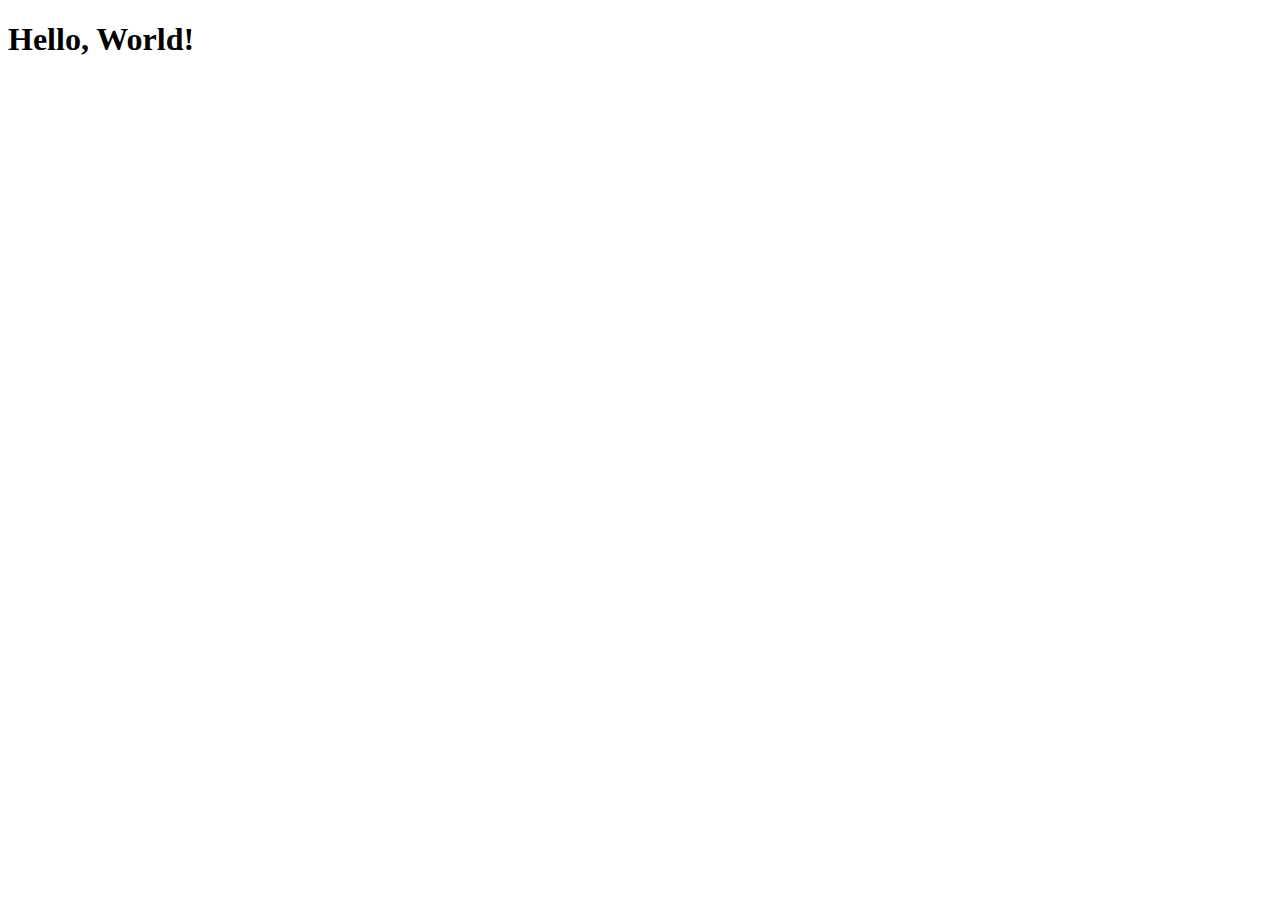
==== index.html @ b4d1e176 "Create index.html" ====
<!DOCTYPE html>
<html lang="en">
<head>
    <meta charset="UTF-8">
    <meta name="viewport" content="width=device-width, initial-scale=1.0">
    <title>Hello World</title>
</head>
<body>
    <h1>Hello, World!</h1>
</body>
</html>
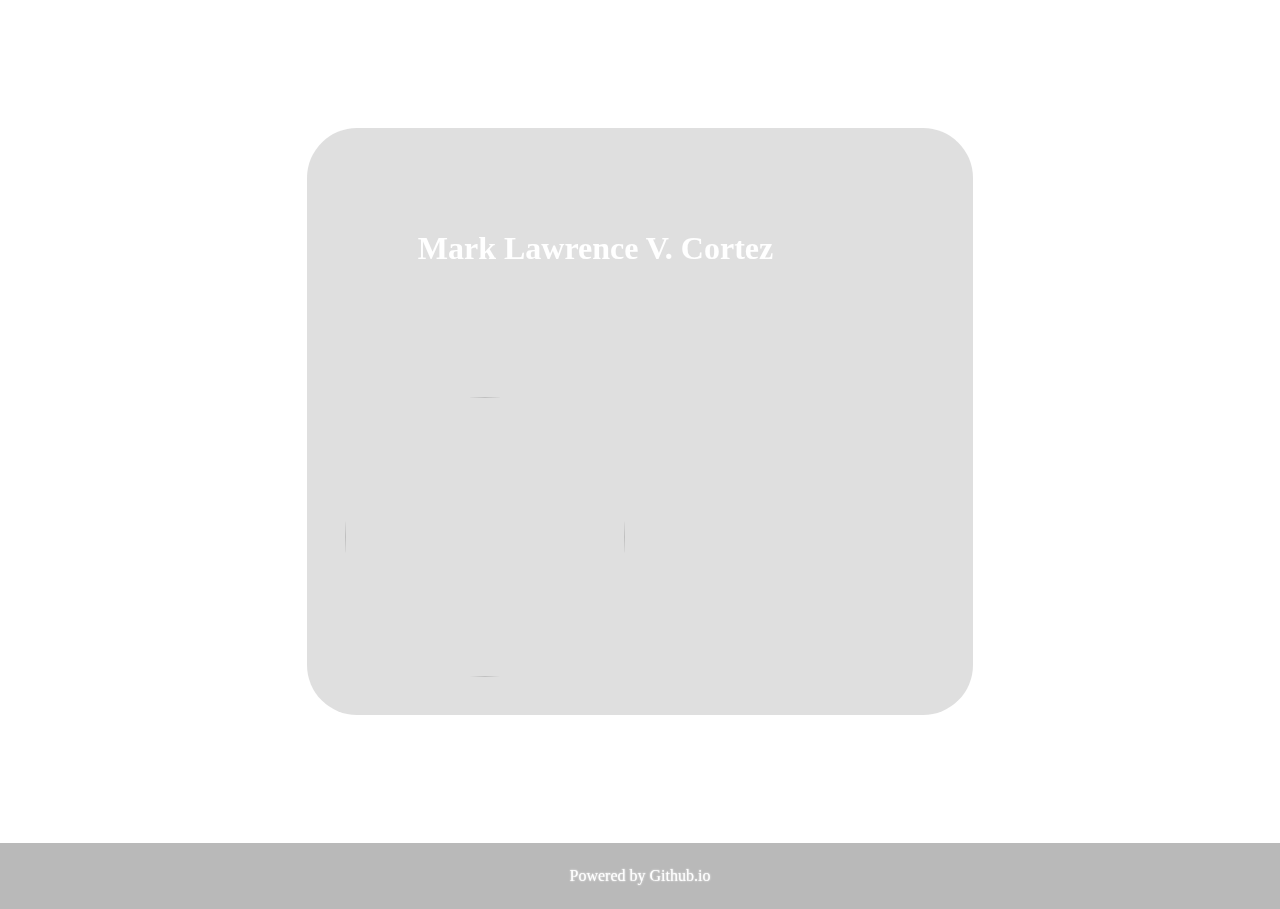
==== commit 9251f934: "update" ====
--- a/index.html
+++ b/index.html
@@ -3,9 +3,33 @@
 <head>
     <meta charset="UTF-8">
     <meta name="viewport" content="width=device-width, initial-scale=1.0">
-    <title>Hello World</title>
+    <meta http-equiv="X-UA-Compatible" content="IE=edge">
+    <title>lolenseu</title>
+    <link rel="stylesheet" href="styles.css">
+    <link rel="icon" href="https://cdn-icons-png.flaticon.com/512/25/25231.png">
 </head>
 <body>
-    <h1>Hello, World!</h1>
+
+    <!--content-->
+    <div class="container">
+        <div class="top-bar">
+            <div class="name-container">
+                <h1>Mark Lawrence V. Cortez</h1>
+            </div>
+        </div>
+        <div class="center-bar">
+            <div class="img-container">
+                <img src="https://avatars.githubusercontent.com/u/190194096?v=4" alt="">
+            </div>
+        </div>
+        <div class="bottom-bar">
+        </div>
+    </div>
+
+    <!--footer-->
+    <footer class="footer">
+        <p>Powered by Github.io</p>
+    </footer>
+
 </body>
-</html>
+</html>--- a/styles.css
+++ b/styles.css
@@ -0,0 +1,59 @@
+html {
+    scroll-behavior: smooth;
+}
+  
+body { 
+    margin: 0;
+    font-family: 'Poppins';    
+    background: url(https://cdn.wallpapersafari.com/69/90/DpTvQ0.jpg);
+    background-size: cover; 
+    background-position: center; 
+    background-repeat: no-repeat;
+    background-attachment: fixed;
+    color: white;
+}
+
+/* content */
+.container {
+    height: 64%;
+    width: auto;
+    margin: 10% 24%;
+    padding: 5px;
+    border-radius: 50px;
+    backdrop-filter: blur(10px);
+    background-color:rgba(148, 148, 148, 0.3);
+}
+
+.top-bar {
+    margin: 10%;
+    display: flex;
+}
+
+.img-container img {
+    height: 280px;
+    width: 280px;
+    text-align: left;
+    margin: 5% 5%;
+    border-radius: 100%;
+}
+
+.name-container {
+    margin: 10px 40px;
+}
+
+
+/* footer */
+footer {
+    width: auto;
+    bottom: 0;
+    padding: 8px 0;
+    text-align: center;
+    backdrop-filter: blur(10px);
+    background-color:rgba(24, 24, 24, 0.3);
+}
+    
+footer p {
+    
+    text-align: center;
+    text-shadow: 0 0 2px #ffffff; 
+}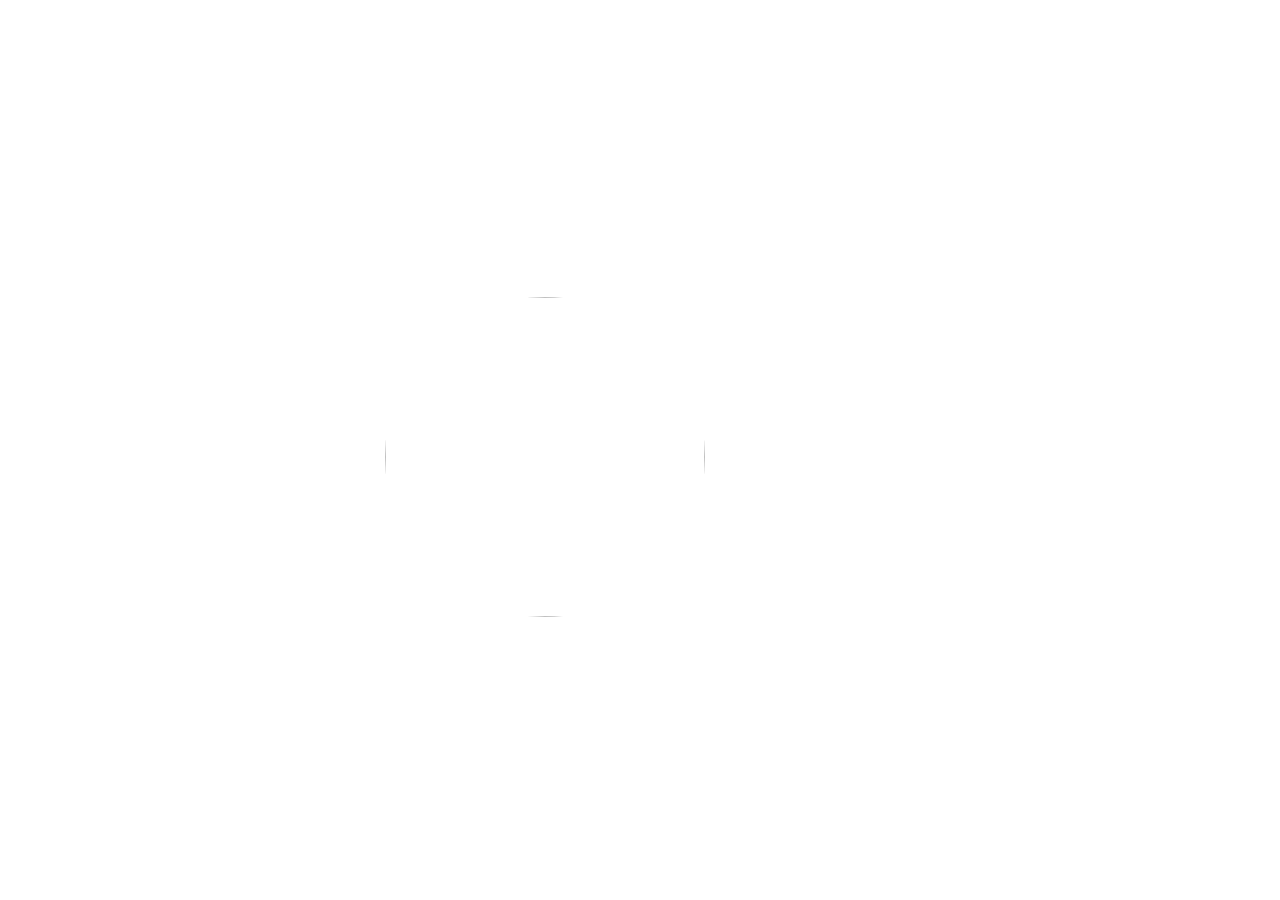
==== commit 69629284: "update" ====
--- a/index.html
+++ b/index.html
@@ -26,10 +26,5 @@
         </div>
     </div>
 
-    <!--footer-->
-    <footer class="footer">
-        <p>Powered by Github.io</p>
-    </footer>
-
 </body>
 </html>--- a/styles.css
+++ b/styles.css
@@ -5,7 +5,7 @@
 body { 
     margin: 0;
     font-family: 'Poppins';    
-    background: url(https://cdn.wallpapersafari.com/69/90/DpTvQ0.jpg);
+    background: url(https://images5.alphacoders.com/135/thumb-1920-1355054.png);
     background-size: cover; 
     background-position: center; 
     background-repeat: no-repeat;
@@ -15,23 +15,27 @@
 
 /* content */
 .container {
-    height: 64%;
+    height: auto;
     width: auto;
-    margin: 10% 24%;
-    padding: 5px;
+    margin: 8% 24%;
+    padding: 50px 50px;
     border-radius: 50px;
     backdrop-filter: blur(10px);
-    background-color:rgba(148, 148, 148, 0.3);
+    background-color:rgba(255, 255, 255, 0.1);
 }
 
 .top-bar {
-    margin: 10%;
+    margin: 8px;
     display: flex;
 }
 
+.name-container h1 {
+    
+}
+
 .img-container img {
-    height: 280px;
-    width: 280px;
+    height: 320px;
+    width: 320px;
     text-align: left;
     margin: 5% 5%;
     border-radius: 100%;
@@ -39,21 +43,4 @@
 
 .name-container {
     margin: 10px 40px;
-}
-
-
-/* footer */
-footer {
-    width: auto;
-    bottom: 0;
-    padding: 8px 0;
-    text-align: center;
-    backdrop-filter: blur(10px);
-    background-color:rgba(24, 24, 24, 0.3);
-}
-    
-footer p {
-    
-    text-align: center;
-    text-shadow: 0 0 2px #ffffff; 
 }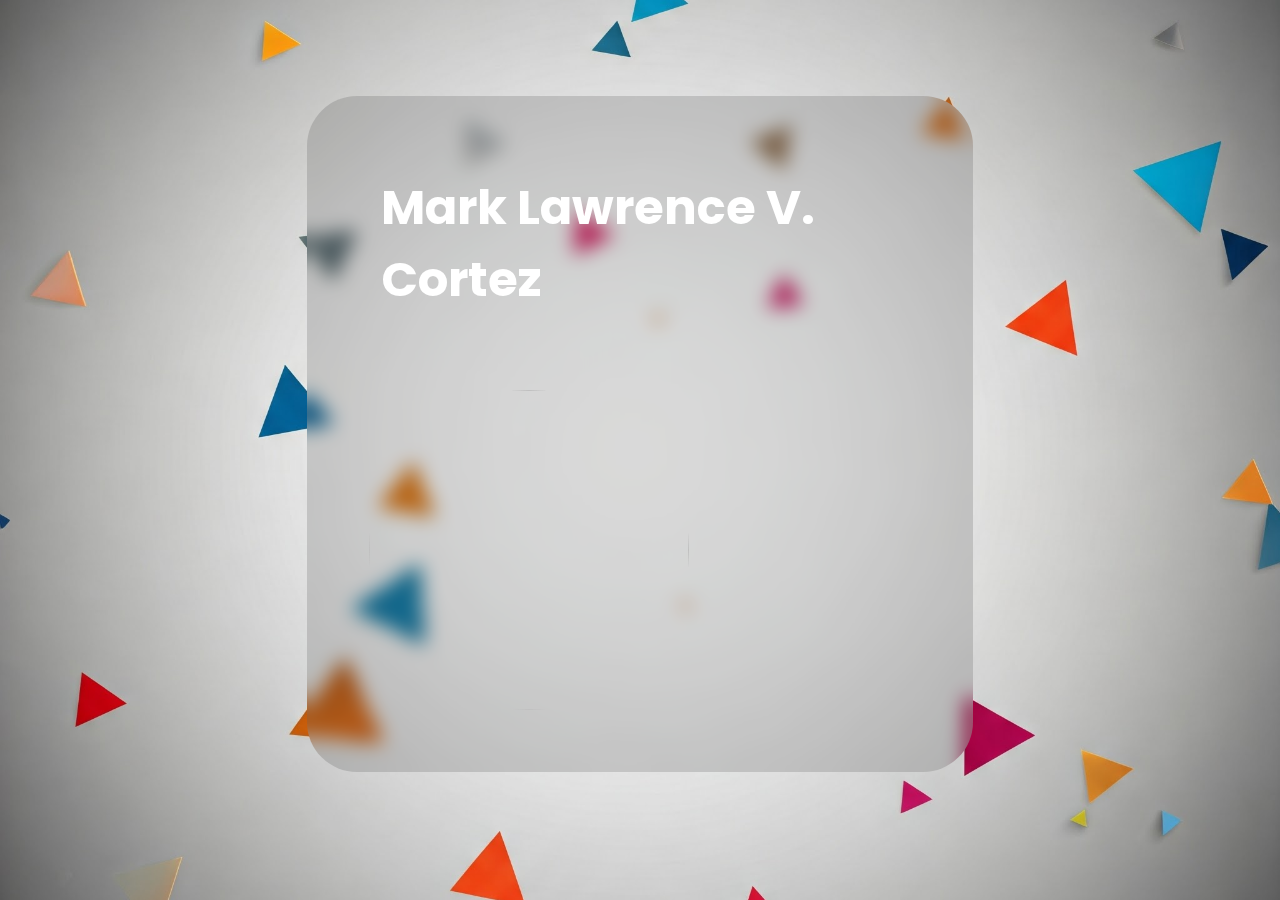
==== commit ec1fbb91: "a" ====
--- a/index.html
+++ b/index.html
@@ -6,6 +6,7 @@
     <meta http-equiv="X-UA-Compatible" content="IE=edge">
     <title>lolenseu</title>
     <link rel="stylesheet" href="styles.css">
+    <link href='https://fonts.googleapis.com/css?family=Poppins' rel='stylesheet'>
     <link rel="icon" href="https://cdn-icons-png.flaticon.com/512/25/25231.png">
 </head>
 <body>
--- a/styles.css
+++ b/styles.css
@@ -4,8 +4,8 @@
   
 body { 
     margin: 0;
-    font-family: 'Poppins';    
-    background: url(https://images5.alphacoders.com/135/thumb-1920-1355054.png);
+    font-family: 'Poppins';
+    background: url(./resources/images/ai_generated.jpeg);
     background-size: cover; 
     background-position: center; 
     background-repeat: no-repeat;
@@ -17,20 +17,21 @@
 .container {
     height: auto;
     width: auto;
-    margin: 8% 24%;
-    padding: 50px 50px;
+    margin: 7.5% 24%;
+    padding: 32px 32px;
     border-radius: 50px;
     backdrop-filter: blur(10px);
-    background-color:rgba(255, 255, 255, 0.1);
+    background-color:rgba(64, 64, 64, 0.2);
 }
 
 .top-bar {
-    margin: 8px;
+    margin: 2px;
     display: flex;
 }
 
 .name-container h1 {
-    
+    font-size: 3em;
+    font-weight: bold;
 }
 
 .img-container img {
@@ -43,4 +44,4 @@
 
 .name-container {
     margin: 10px 40px;
-}+}
